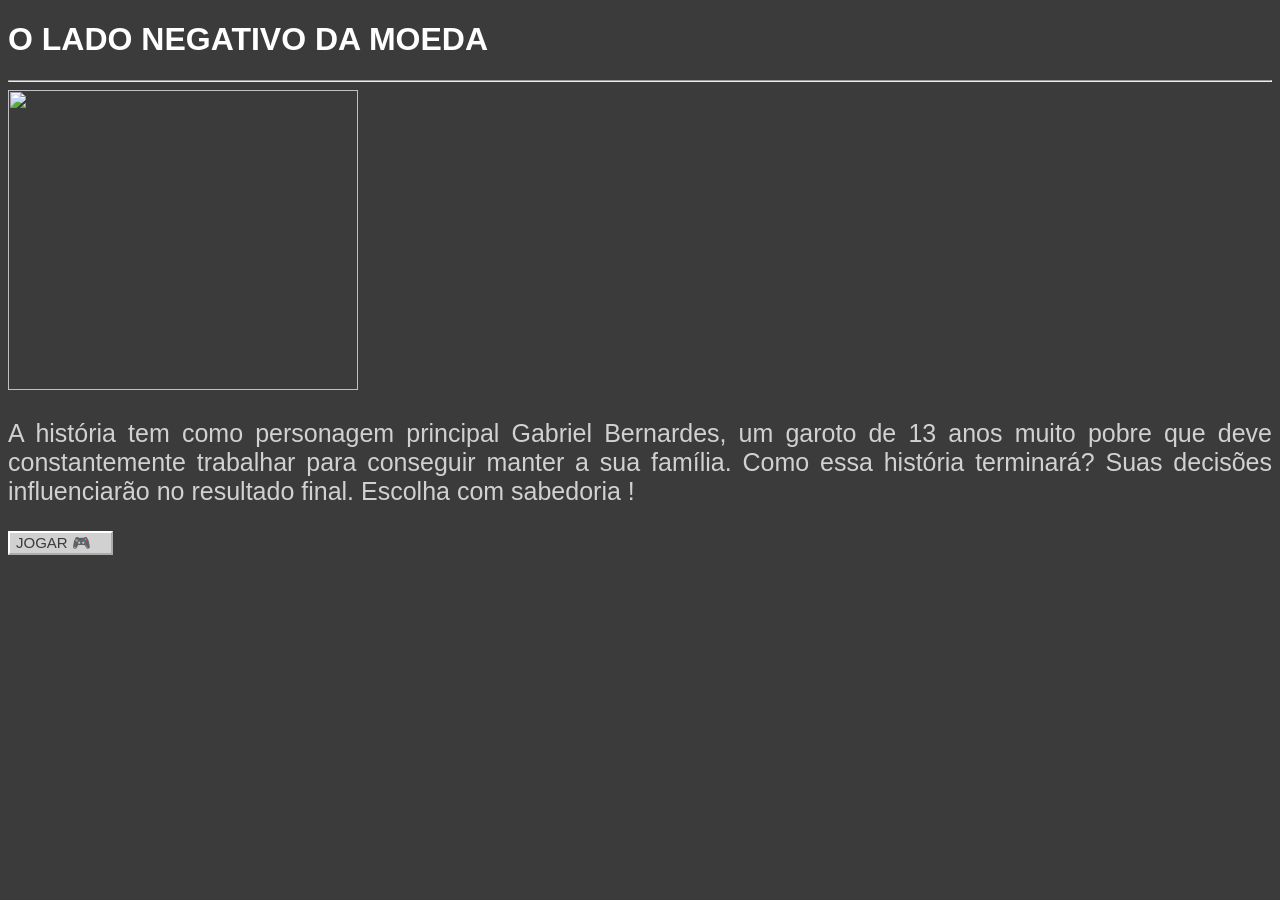
==== index.html @ 71ad9e57 "Update removed redundancies, separated files and added new HTML pages" ====
<!DOCTYPE html>
<html lang ="pt-br">
<head>
   <title>O LADO NEGATIVO DA MOEDA</title>
   <meta charset = "UTF-8">
   <meta name="viewport" content="width=	, initial-scale=1.0">
    <link rel="shortcut icon" href="https://i.imgur.com/vM4xVij.jpg" type="image/x-icon">
    <link rel="stylesheet" href="js_css/stylebase.css">
</head>
<body>
   <h1 id ="titulo">O LADO NEGATIVO DA MOEDA</h1>
   <hr>
    <img id="imagem1" src="https://i.imgur.com/8d5gFEu.png" alt="" width="350px" height="300px">
   <p id="texto">A história tem como personagem principal Gabriel Bernardes, um garoto de 13 anos muito pobre que deve constantemente trabalhar para conseguir manter a sua família. Como essa história terminará? Suas decisões influenciarão no resultado final. Escolha com sabedoria !</p>
   <button onclick="window.location.href='levels/game.html'">JOGAR &#x1F3AE;</button>
</body>
</html>
---- js_css/stylebase.css ----
@charset "UTF-8";

body{
    background-color: #3B3B3B;
    color: #D1D1D1;
}

h1{
    color: white;
    font-family: Arial, Helvetica, sans-serif;
}

p{
    color: #D1D1D1;
    font-size: 25px;
    text-align: justify;
    font-family: Arial, Helvetica, sans-serif;
}

button{
    background-color: #D1D1D1;
    color: #3B3B3B;
    font-size: 15px;
    border-color: white;
    padding-right: 20px;
    display: block;
}
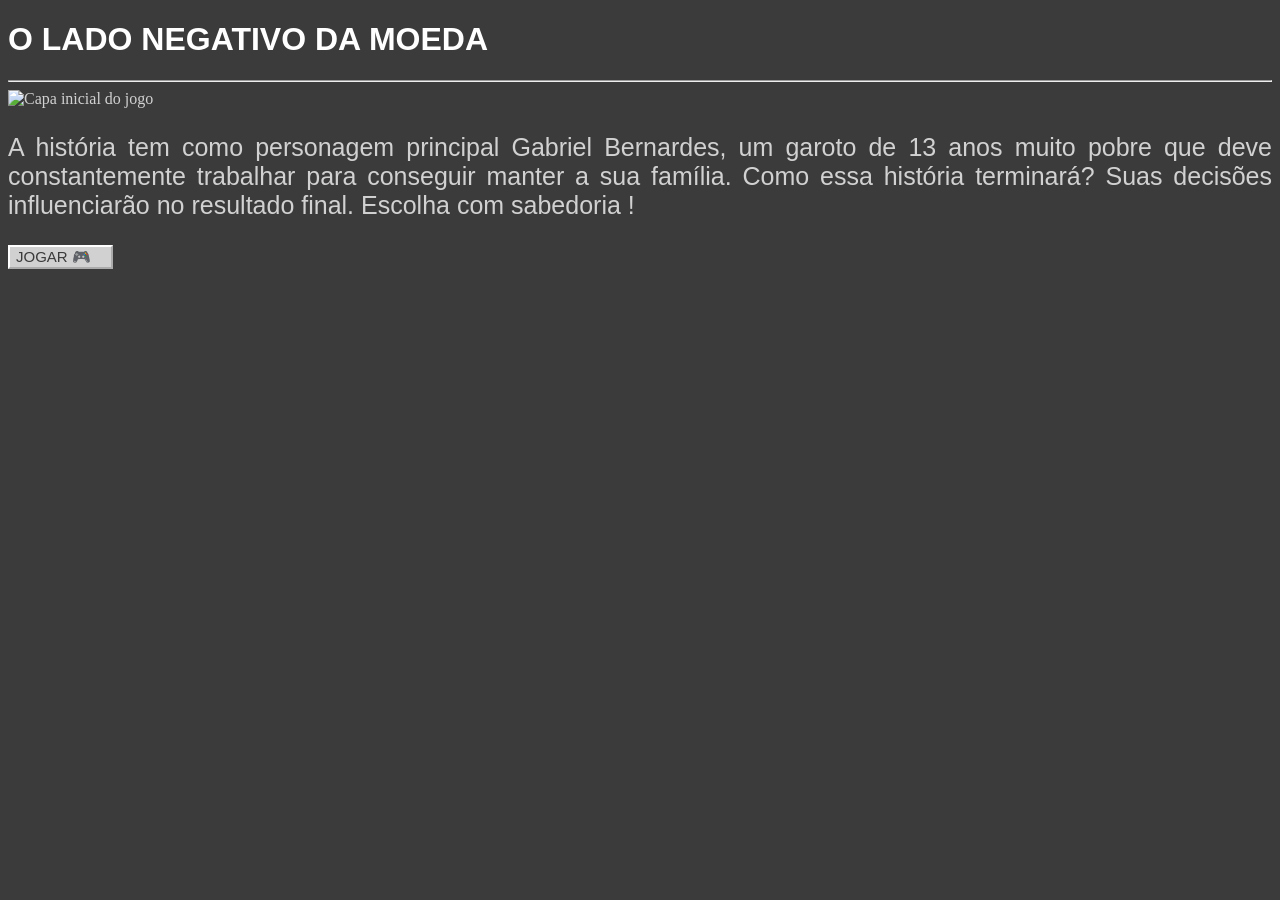
==== commit 822564ca: "Refactor and clean project files Refactor language variable names, debug the credits section, clean " ====
--- a/index.html
+++ b/index.html
@@ -5,13 +5,13 @@
    <meta charset = "UTF-8">
    <meta name="viewport" content="width=	, initial-scale=1.0">
     <link rel="shortcut icon" href="https://i.imgur.com/vM4xVij.jpg" type="image/x-icon">
-    <link rel="stylesheet" href="js_css/stylebase.css">
+    <link rel="stylesheet" href="styles/stylebase.css">
 </head>
 <body>
-   <h1 id ="titulo">O LADO NEGATIVO DA MOEDA</h1>
+   <h1>O LADO NEGATIVO DA MOEDA</h1>
    <hr>
-    <img id="imagem1" src="https://i.imgur.com/8d5gFEu.png" alt="" width="350px" height="300px">
-   <p id="texto">A história tem como personagem principal Gabriel Bernardes, um garoto de 13 anos muito pobre que deve constantemente trabalhar para conseguir manter a sua família. Como essa história terminará? Suas decisões influenciarão no resultado final. Escolha com sabedoria !</p>
-   <button onclick="window.location.href='levels/game.html'">JOGAR &#x1F3AE;</button>
+    <img src="https://i.imgur.com/8d5gFEu.png" alt="Capa inicial do jogo" width="350px" height="300px">
+   <p>A história tem como personagem principal Gabriel Bernardes, um garoto de 13 anos muito pobre que deve constantemente trabalhar para conseguir manter a sua família. Como essa história terminará? Suas decisões influenciarão no resultado final. Escolha com sabedoria !</p>
+   <button onclick="window.location.href='pages/game.html'">JOGAR &#x1F3AE;</button>
 </body>
 </html>
--- a/styles/stylebase.css
+++ b/styles/stylebase.css
@@ -0,0 +1,27 @@
+@charset "UTF-8";
+
+body{
+    background-color: #3B3B3B;
+    color: #D1D1D1;
+}
+
+h1{
+    color: white;
+    font-family: Arial, Helvetica, sans-serif;
+}
+
+p{
+    color: #D1D1D1;
+    font-size: 25px;
+    text-align: justify;
+    font-family: Arial, Helvetica, sans-serif;
+}
+
+button{
+    background-color: #D1D1D1;
+    color: #3B3B3B;
+    font-size: 15px;
+    border-color: white;
+    padding-right: 20px;
+    display: block;
+}
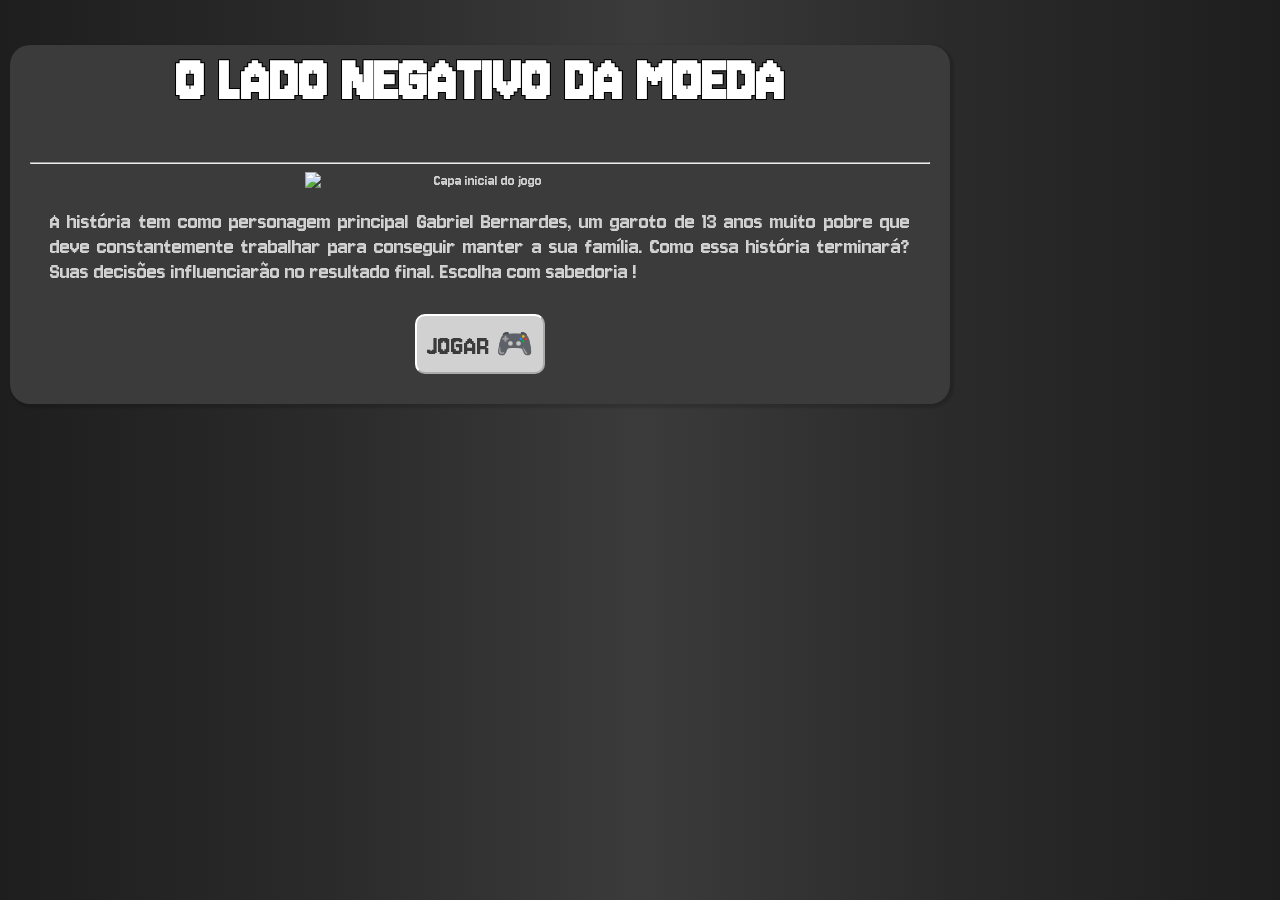
==== commit 053d6938: "Style update" ====
--- a/index.html
+++ b/index.html
@@ -4,14 +4,16 @@
    <title>O LADO NEGATIVO DA MOEDA</title>
    <meta charset = "UTF-8">
    <meta name="viewport" content="width=	, initial-scale=1.0">
-    <link rel="shortcut icon" href="https://i.imgur.com/vM4xVij.jpg" type="image/x-icon">
+    <link rel="shortcut icon" href="assets/favicon/TwoFace_BadSide.ico" type="image/x-icon">
     <link rel="stylesheet" href="styles/stylebase.css">
 </head>
 <body>
-   <h1>O LADO NEGATIVO DA MOEDA</h1>
-   <hr>
-    <img src="https://i.imgur.com/8d5gFEu.png" alt="Capa inicial do jogo" width="350px" height="300px">
-   <p>A história tem como personagem principal Gabriel Bernardes, um garoto de 13 anos muito pobre que deve constantemente trabalhar para conseguir manter a sua família. Como essa história terminará? Suas decisões influenciarão no resultado final. Escolha com sabedoria !</p>
-   <button onclick="window.location.href='pages/game.html'">JOGAR &#x1F3AE;</button>
+   <main>
+      <h1>O LADO NEGATIVO DA MOEDA</h1>
+      <hr>
+      <img src="https://i.imgur.com/8d5gFEu.png" alt="Capa inicial do jogo">
+      <p>A história tem como personagem principal Gabriel Bernardes, um garoto de 13 anos muito pobre que deve constantemente trabalhar para conseguir manter a sua família. Como essa história terminará? Suas decisões influenciarão no resultado final. Escolha com sabedoria !</p>
+      <button onclick="window.location.href='pages/game.html'">JOGAR &#x1F3AE;</button>
+   </main>
 </body>
 </html>
--- a/styles/stylebase.css
+++ b/styles/stylebase.css
@@ -1,27 +1,102 @@
 @charset "UTF-8";
 
-body{
+/*@import url('https://fonts.googleapis.com/css2?family=Jersey+10&display=swap');*/
+
+@font-face {
+    font-family: 'Pixel-game';
+    src: url('../assets/fonts/Jersey10-Regular.ttf') format('truetype');
+}
+
+*{
+    font-family: 'Pixel-game' ,Arial, Helvetica, sans-serif;
+}
+
+body {
+    background-image: linear-gradient(
+        to right,
+        #1e1e1e 0%,
+        #2a2a2a 25%,
+        #3b3b3b 50%,
+        #2a2a2a 75%,
+        #1e1e1e 100%
+    );
+    color: #D1D1D1;
+    margin: 0;
+    padding: 0;
+}
+
+main {
+    margin: 40px auto;
+    padding: 20px;
+    max-width: 900px;
+    width: 90%;
+    text-align: center;
+    box-shadow: 2px 2px 2px 2px rgba(0, 0, 0, 0.144);
+    border-radius: 20px;
     background-color: #3B3B3B;
-    color: #D1D1D1;
+}
+
+
+
+main{
+    margin: 0px 20px 20px 10px;
+    padding: 0px 20px 20px 20px;
+    text-align: center;
+    box-shadow: 2px 2px 2px 2px rgba(0, 0, 0, 0.144);
+    border-radius: 20px;
+    background-color: #3B3B3B;
+    display: block;
 }
 
 h1{
     color: white;
-    font-family: Arial, Helvetica, sans-serif;
+    font-size: 4.2em;
+    -webkit-text-stroke: 0.1px rgba(0, 0, 0, 0.664);
+    text-shadow:
+        -1px -1px 0 black,
+         1px -1px 0 black,
+        -1px  1px 0 black,
+         1px  1px 0 black;
 }
 
 p{
     color: #D1D1D1;
-    font-size: 25px;
+    font-size: 1.5em;
     text-align: justify;
-    font-family: Arial, Helvetica, sans-serif;
+    margin: 20px;
 }
+
+img{
+    display: block;
+    width: 100%;
+    height: auto;
+    max-width: 350px;
+    margin: 0 auto;
+}
+
 
 button{
     background-color: #D1D1D1;
     color: #3B3B3B;
-    font-size: 15px;
+    font-size: 30px;
     border-color: white;
-    padding-right: 20px;
-    display: block;
+    padding: 10px;
+    margin: 10px;
+    border-radius: 10px;
+    display: inline-block;
+    text-align: center;
+    transition: 0.2s ease-in-out;
+}
+
+button:hover{
+    background-color: white;
+    transform: scale(1.1);
+    transition: 0.2s;
+}
+
+button:active{
+    transform: scale(0.80);
+    transition: 0.3s;
+    box-shadow: inset 1px 1px 8px rgba(0, 0, 0, 0.2);
+    transform: translateY(2px);
 }
